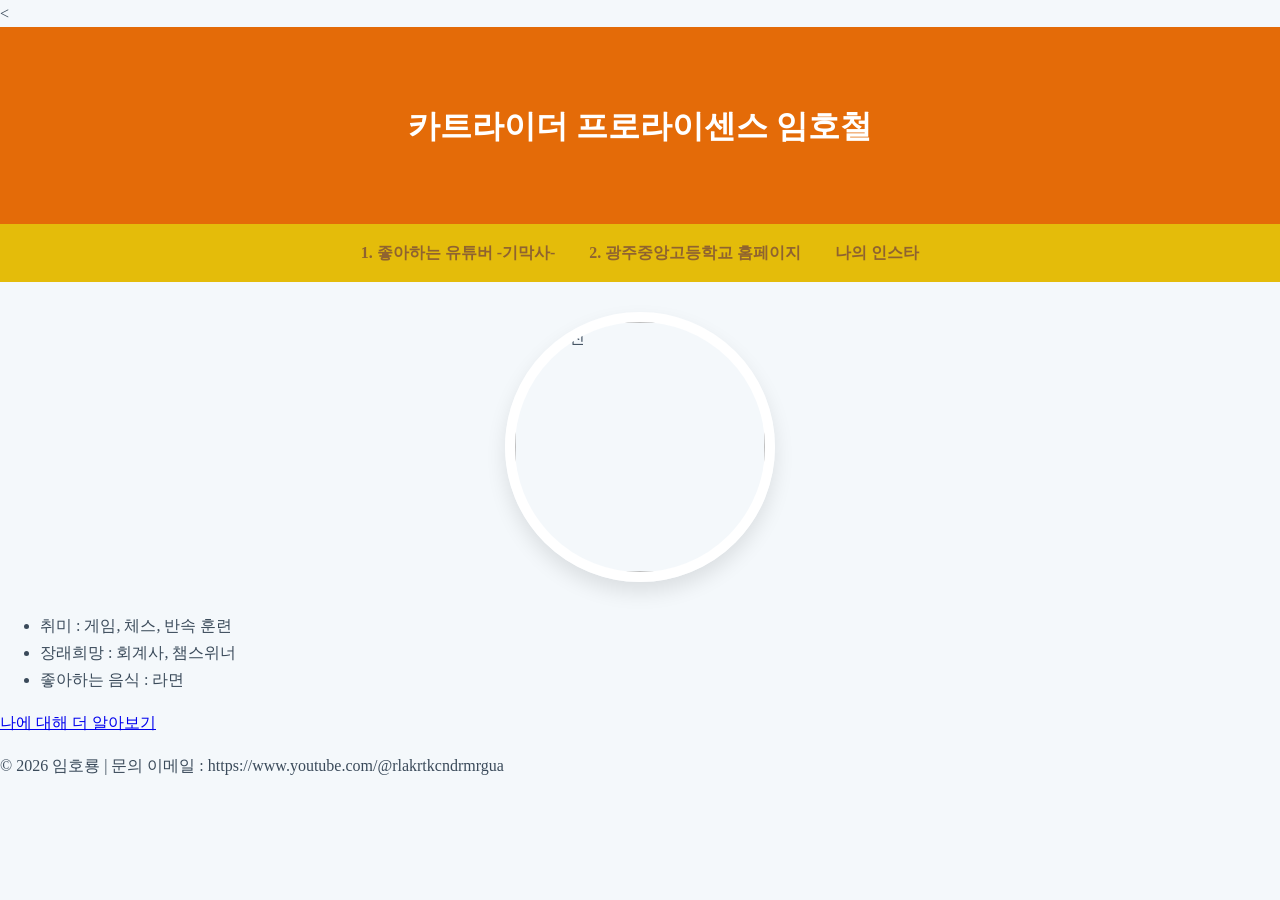
==== index.html @ a1c48b03 "Add files via upload" ====
<<html lang="ko">
<head>
    <meta charset="UTF-8">
    <meta name="viewport" content="width=device-width, initial-scale=1.0">
    <title>Document</title>
</head>
<body>
    <html lang="ko">
<head>
<meta charset="UTF-8">
<meta name="viewport" content="width=device-width, initial-scale=1.0">
<title>나의 첫 웹 앱</title>
<style>
    body{
        background-color: #F4F8FB;
        color: #3A4A5A;
        line-height: 1.7;
        margin: 0;
    }
    header {
        background-color: #e46b08;
        color: white;
        text-align: center;
        padding: 50px 0;
    }
    nav {
        text-align: center;
        padding: 15px;
        background-color: #e4bc0a;
    }
    nav a {
        margin: 0 15px;
        text-decoration: none;
        font-weight: bold;
        color:#8f6330
    }
    img{
        .my button{
            display: inlone-block;
            paddig: 15px 30px;
            background-color: #e46b08;
            color: white;
            text-becoration: none;
            border-radius: 30px;
            margin-top: 20px;
            transition: 0.3;

        }
        display: block;
        margin: 30px auto;
        width: 250px;
        border-radius: 50%;
        border: 10px solid white;
        box-shadow: 0 10px 20px rgba(0, 0, 0, 0.1);
    }
</style>

</head>
<body>
    <header>
        <h1>카트라이더 프로라이센스 임호철</h1>
    </header>
    <nav>
        <a href="https://www.youtube.com/@rlakrtkcndrmrgua"> 1. 좋아하는 유튜버 -기막사- </a> 
        <a href="https://gjja-h.goegh.kr/gjja-h/main.do"> 2. 광주중앙고등학교 홈페이지</a> 
        <a href="https://www.instagram.com/kaajak0/"> 나의 인스타 </a>
    </nav>
    <main>

        <img src="/" alt="내 사진" width="200">
<p>
    <ul>
    <li>취미 : 게임, 체스, 반속 훈련</li>
    <li>장래희망 : 회계사, 챔스위너</li>
    <li>좋아하는 음식 : 라면</li>
    </ul>
</p>
<a href="#" class="my-button">나에 대해 더 알아보기</a>
    </main>
    <footer>
 <p> &copy; 2026 임호룡 | 문의 이메일 : https://www.youtube.com/@rlakrtkcndrmrgua </p>  
    </footer>
</body>
</html>
</body>
</html>
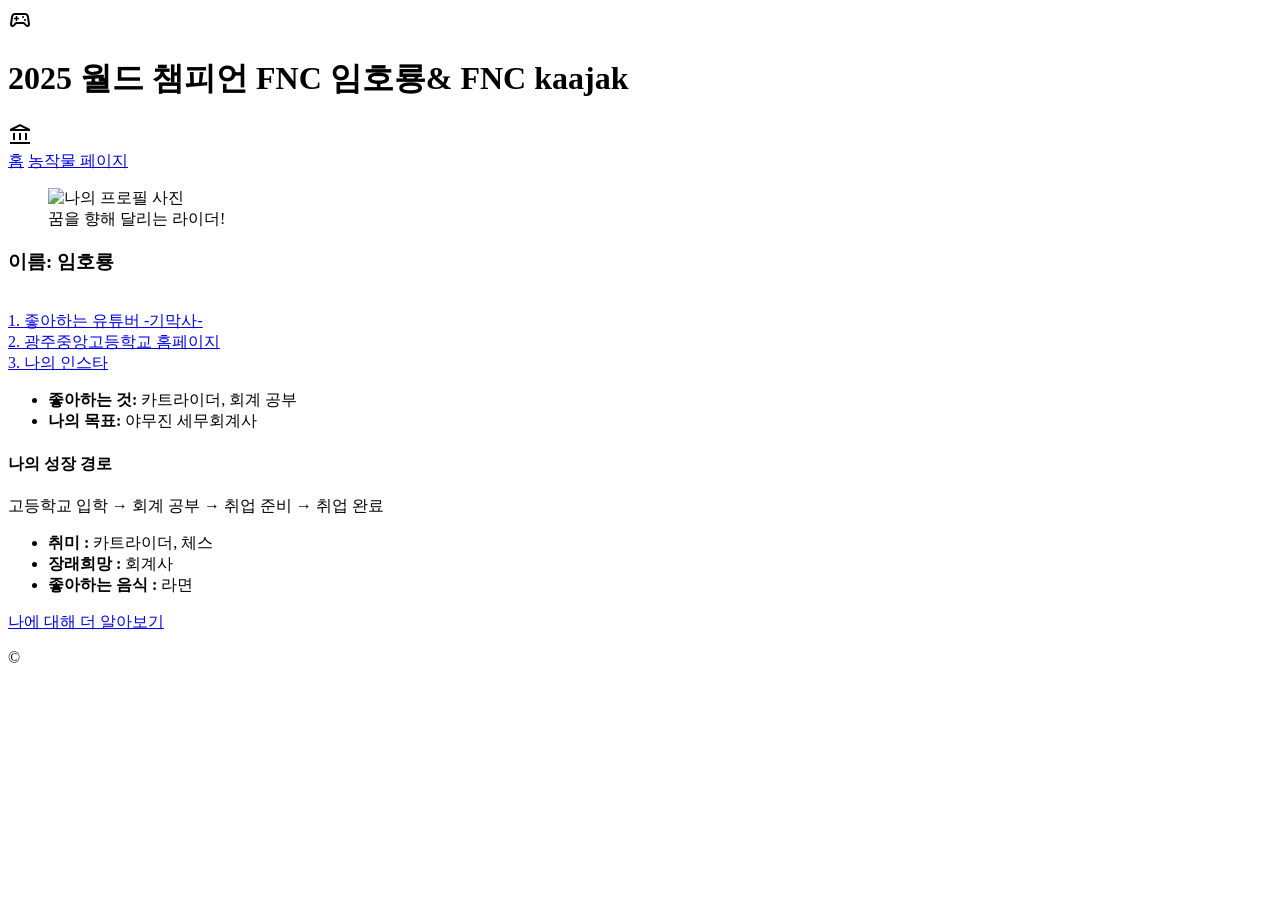
==== commit ad175b8a: "Add files via upload" ====
--- a/index.html
+++ b/index.html
@@ -1,86 +1,69 @@
-<<html lang="ko">
+<!DOCTYPE html>
+<html lang="ko">
 <head>
     <meta charset="UTF-8">
-    <meta name="viewport" content="width=device-width, initial-scale=1.0">
-    <title>Document</title>
-</head>
-<body>
-    <html lang="ko">
-<head>
-<meta charset="UTF-8">
-<meta name="viewport" content="width=device-width, initial-scale=1.0">
-<title>나의 첫 웹 앱</title>
-<style>
-    body{
-        background-color: #F4F8FB;
-        color: #3A4A5A;
-        line-height: 1.7;
-        margin: 0;
-    }
-    header {
-        background-color: #e46b08;
-        color: white;
-        text-align: center;
-        padding: 50px 0;
-    }
-    nav {
-        text-align: center;
-        padding: 15px;
-        background-color: #e4bc0a;
-    }
-    nav a {
-        margin: 0 15px;
-        text-decoration: none;
-        font-weight: bold;
-        color:#8f6330
-    }
-    img{
-        .my button{
-            display: inlone-block;
-            paddig: 15px 30px;
-            background-color: #e46b08;
-            color: white;
-            text-becoration: none;
-            border-radius: 30px;
-            margin-top: 20px;
-            transition: 0.3;
-
-        }
-        display: block;
-        margin: 30px auto;
-        width: 250px;
-        border-radius: 50%;
-        border: 10px solid white;
-        box-shadow: 0 10px 20px rgba(0, 0, 0, 0.1);
-    }
-</style>
-
+    <title>호철이의 마이룸</title>
+    <link href="https://fonts.googleapis.com/css2?family=Gowun+Batang&display=swap" rel="stylesheet">
+    <link rel="stylesheet" href="https://fonts.googleapis.com/css2?family=Material+Symbols+Outlined" />
+    <link rel="stylesheet" href="style.css">
 </head>
 <body>
     <header>
-        <h1>카트라이더 프로라이센스 임호철</h1>
+        <span class="material-symbols-outlined">sports_esports</span>
+        <h1>  2025 월드 챔피언  FNC 임호룡& FNC kaajak </h1>
+        <span class="material-symbols-outlined">account_balance</span>
     </header>
+
     <nav>
-        <a href="https://www.youtube.com/@rlakrtkcndrmrgua"> 1. 좋아하는 유튜버 -기막사- </a> 
-        <a href="https://gjja-h.goegh.kr/gjja-h/main.do"> 2. 광주중앙고등학교 홈페이지</a> 
-        <a href="https://www.instagram.com/kaajak0/"> 나의 인스타 </a>
+        <a href='/index.html'>홈</a>
+        <a href='/subject.html'>농작물 페이지</a>
+        
     </nav>
+
     <main>
+        <section class="agriculture-portfolio">
+            <article class="crop-item">
+                <figure class="crop-iamge">
+                    <img src="./profile.png" alt="나의 프로필 사진" />
+                    <figcaption>꿈을 향해 달리는 라이더!</figcaption>
+                </figure>
 
-        <img src="/" alt="내 사진" width="200">
-<p>
-    <ul>
-    <li>취미 : 게임, 체스, 반속 훈련</li>
-    <li>장래희망 : 회계사, 챔스위너</li>
-    <li>좋아하는 음식 : 라면</li>
-    </ul>
-</p>
-<a href="#" class="my-button">나에 대해 더 알아보기</a>
+                <div class="crop-details">
+                    <h3>이름: 임호룡</h3>
+
+
+                   <br> <a href="https://www.youtube.com/@rlakrtkcndrmrgua"> 1. 좋아하는 유튜버 -기막사- </a>
+                    
+                   <br>  <a href="https://gjja-h.goegh.kr/gjja-h/main.do"> 2. 광주중앙고등학교 홈페이지</a> 
+                    
+                    <br> <a href="https://www.instagram.com/kaajak0/"> 3. 나의 인스타 </a>
+                </div>
+
+                <section class="info-block">
+                    <ul>
+                        <li><strong>좋아하는 것:</strong> 카트라이더, 회계 공부</li>
+                        <li><strong>나의 목표:</strong> 야무진 세무회계사 </li>
+                    </ul>
+                </section>
+
+                <section class="info-block distribution">
+                    <h4>나의 성장 경로</h4>
+                    <div class="step-guide">
+                        <span> 고등학교 입학 </span> → <span> 회계 공부 </span> → <span> 취업 준비 </span> → <span> 취업 완료 </span>
+                    </div>
+                    <ul>
+                        <li><strong> 취미 :</strong> 카트라이더, 체스 </li>
+                        <li><strong>장래희망 :</strong> 회계사 </li>
+                        <li><strong> 좋아하는 음식 :</strong> 라면 </li>
+                    </ul>
+                </section>
+            </article>
+        </section>
+        <a href="#" class="my-button">나에 대해 더 알아보기</a>
     </main>
+
     <footer>
- <p> &copy; 2026 임호룡 | 문의 이메일 : https://www.youtube.com/@rlakrtkcndrmrgua </p>  
+        <p> &copy;  </p>
     </footer>
 </body>
-</html>
-</body>
 </html>
--- a/style.css
+++ b/style.css
@@ -0,0 +1,20 @@
+#order-area{
+        margin-top: 60px;
+        paddig: 30px;
+        background-color-color: #f4f9f4;
+        border: 1px solid #e0e0e0;
+        border-radius: 20px;
+      }
+
+
+      from {
+        display: flex;
+        flex-direction: column;
+        gap: 20px;
+        max-width: 500px;
+      }
+
+      .input-group{
+        display: flex;
+        flex-direction: column;
+      }
